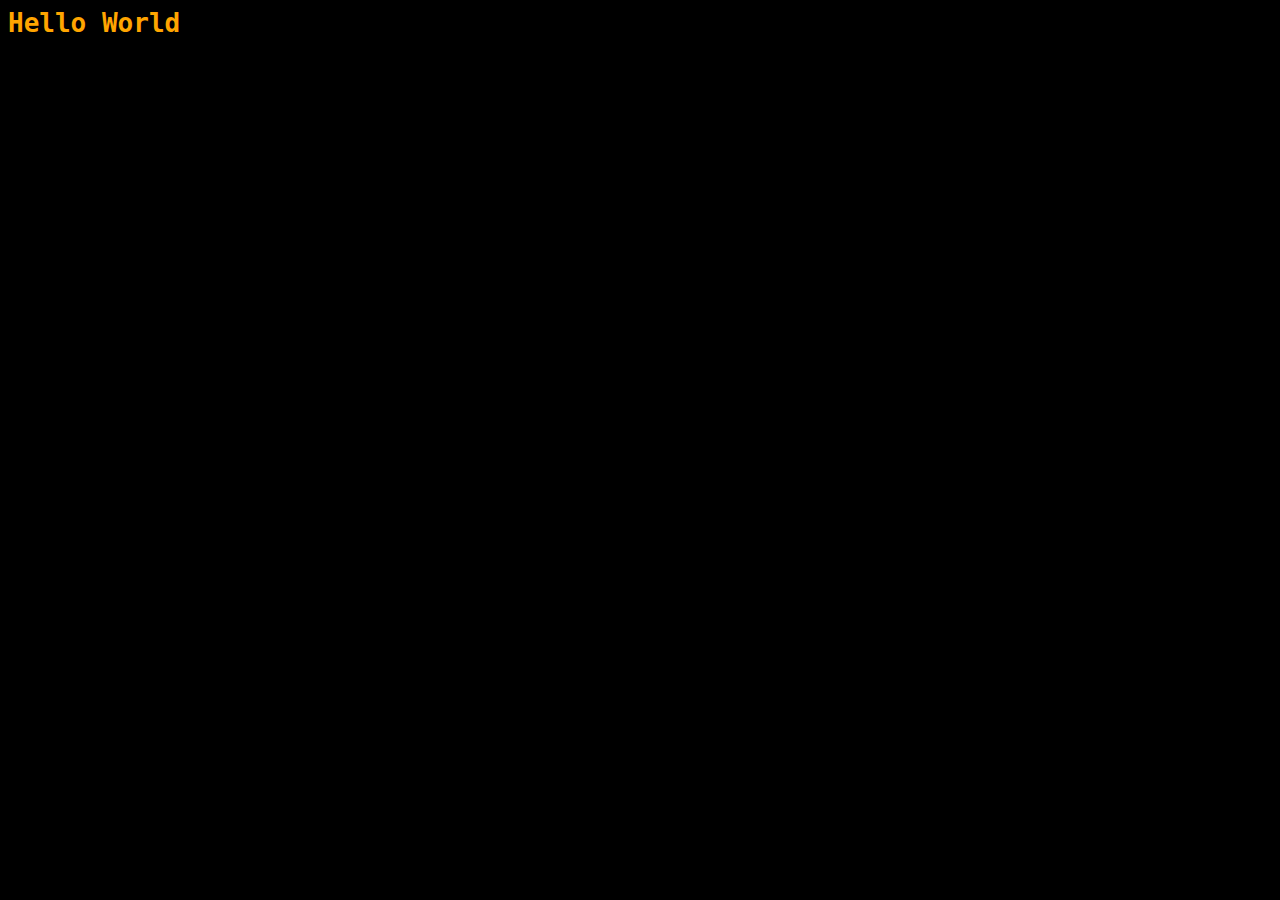
==== Front End Development Certification/index.html @ a605a2fd "Override Class Declarations by Styling ID Attributes" ====
<style>
  #orange-text
  {
    color : orange;
  }
   .pink-text
  {
    color : pink;
  }
  .blue-text
  {
    color : blue;
  }

  body
  {
    background-color : black;
    font-family : monospace;
  }
</style>
<h1 class = "pink-text blue-text" id = 'orange-text'>
  Hello World
</h1>
<!--
<style>
  .injected-text
  {
    margin-bottom : -25px;
    text-align : center;
  }
  .box
  {
    border-style : solid;
    border-color : black;
    border-width : 5px;
    text-align : center;
  }
  .yellow-box
  {
    background-color : yellow;
    padding : 20px 40px 20px 40px
  }
  .red-box
  {
    background-color : red;
    margin : 20px 40px 20px 40px
  }
  .green-box
  {
    background-color : green;
    margin : 40px 20px 20px 40px  
  }
</style>
<h5 class = 'injected-text'>
  margin
</h5>

<div class = 'box yellow-box'>
  <h5 class = 'box red-box'>
    padding
  </h5>
  <h5 class = 'box green-box'>
    padding
  </h5>
</div>
<!--
<link href = 'https://fonts.googleapis.com/css?family=Lobster' rel = 'stylesheet' type = 'text/css'>

<style>
#cat-photo-form
{
  background-color : green;
}
.silver-background
{
  background-color : silver;
}
.thick-green-border
{
  border-color : green;
  border-width : 10px;
  border-style : solid;
  border-radius : 50%;
}
.smaller-image
{
  width: 100px;
}
.red-text
{
  color : red;
}
p
{
  font-size : 16px;
  font-family : Monospace;
}
h2
{
  font-family : Lobster, Monospace;
}
</style>

<html>
  <h2 class = 'red-text'>
    CatPhotoApp
  </h2>
  
  <a href = '#'>
    <img class = 'smaller-image thick-green-border' src = 'https://bit.ly/fcc-relaxing-cat' alt = 'A cute orange cat lying on its back. '>
  </a>
  
  <p>
    click for 
    <a href = '#'>
      more cat photos
    </a>
  </p>
  <div class = 'silver-background'>
  <p>
    Things cats love:
  </p>
    <ul>
      <li> cat nip </li>
      <li> laser pointers </li>
      <li> lasagna </li>
    </ul>

    <p>
      Top 3 things cats hate:
    </p>
      <ol>
        <li> flea treatment </li>
        <li> thunder </li>
        <li> other cats </li>
      </ol>
  </div>

  <form action = '/submit-cat-photo' id = 'cat-photo-form'>
    <label>
      <input type = 'radio' name = 'indoor-outdoor' checked>
        indoor
    </label>
    <label>
      <input type = 'radio' name = 'indoor-outdoor'>
        outdoor
    </label>
    <label>
      <input type = 'checkbox' name = 'personality' checked>
        Loving
    </label>
    <label>
      <input type = 'checkbox' name = 'personality'>
        Lazy
    </label>
    <label>
      <input type = 'checkbox' name = 'personality'>
        Energetoc
    </label>    
    <input type = 'text' required placeholder = 'cat photo URL'>
    <button type = submit>
      Submit
    </button>
  </form>
 
</html>

-->
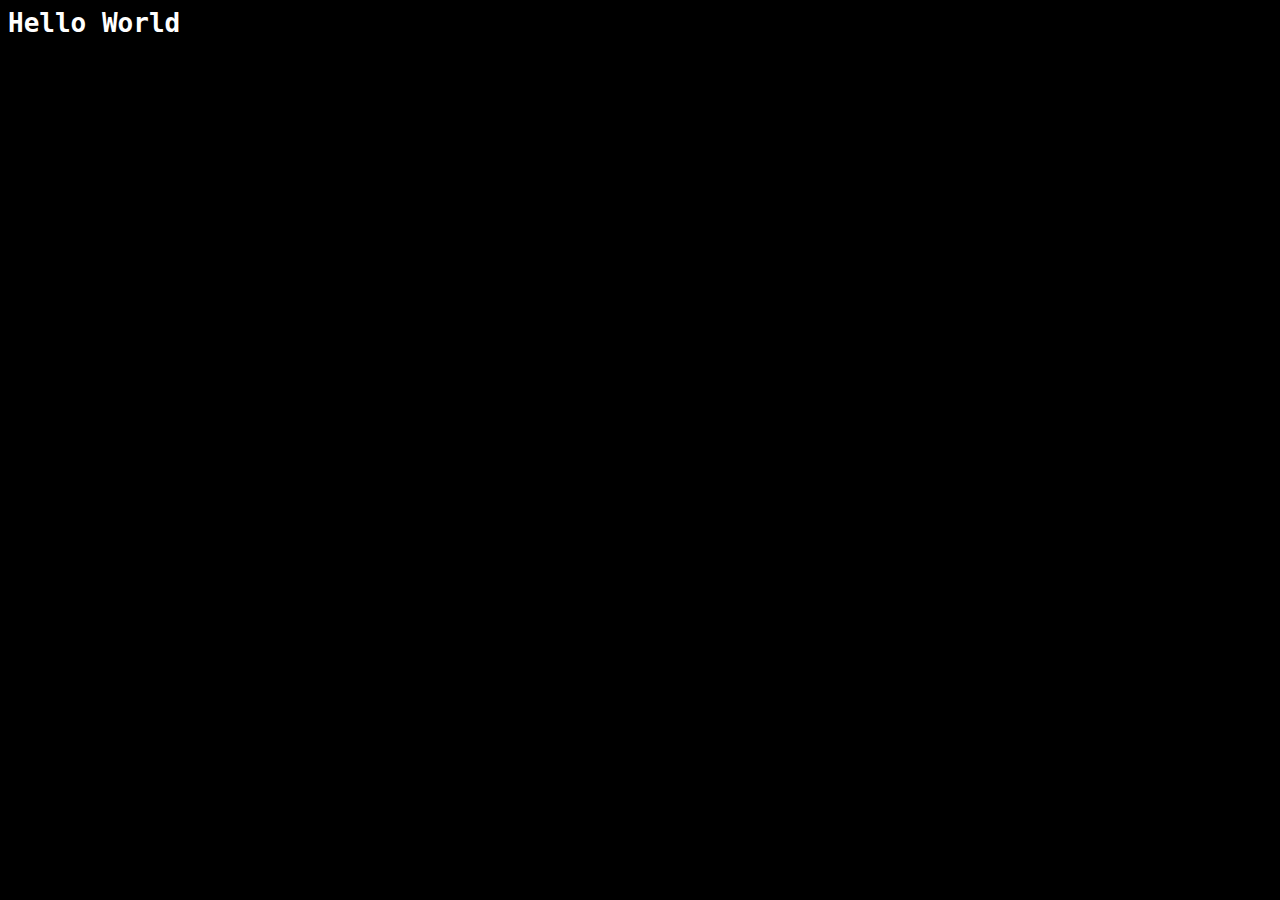
==== commit 790320a4: "Override Class Declarations with Inline Styles" ====
--- a/Front End Development Certification/index.html
+++ b/Front End Development Certification/index.html
@@ -18,7 +18,7 @@
     font-family : monospace;
   }
 </style>
-<h1 class = "pink-text blue-text" id = 'orange-text'>
+<h1 class = "pink-text blue-text" id = 'orange-text' style = 'color : white'>
   Hello World
 </h1>
 <!--
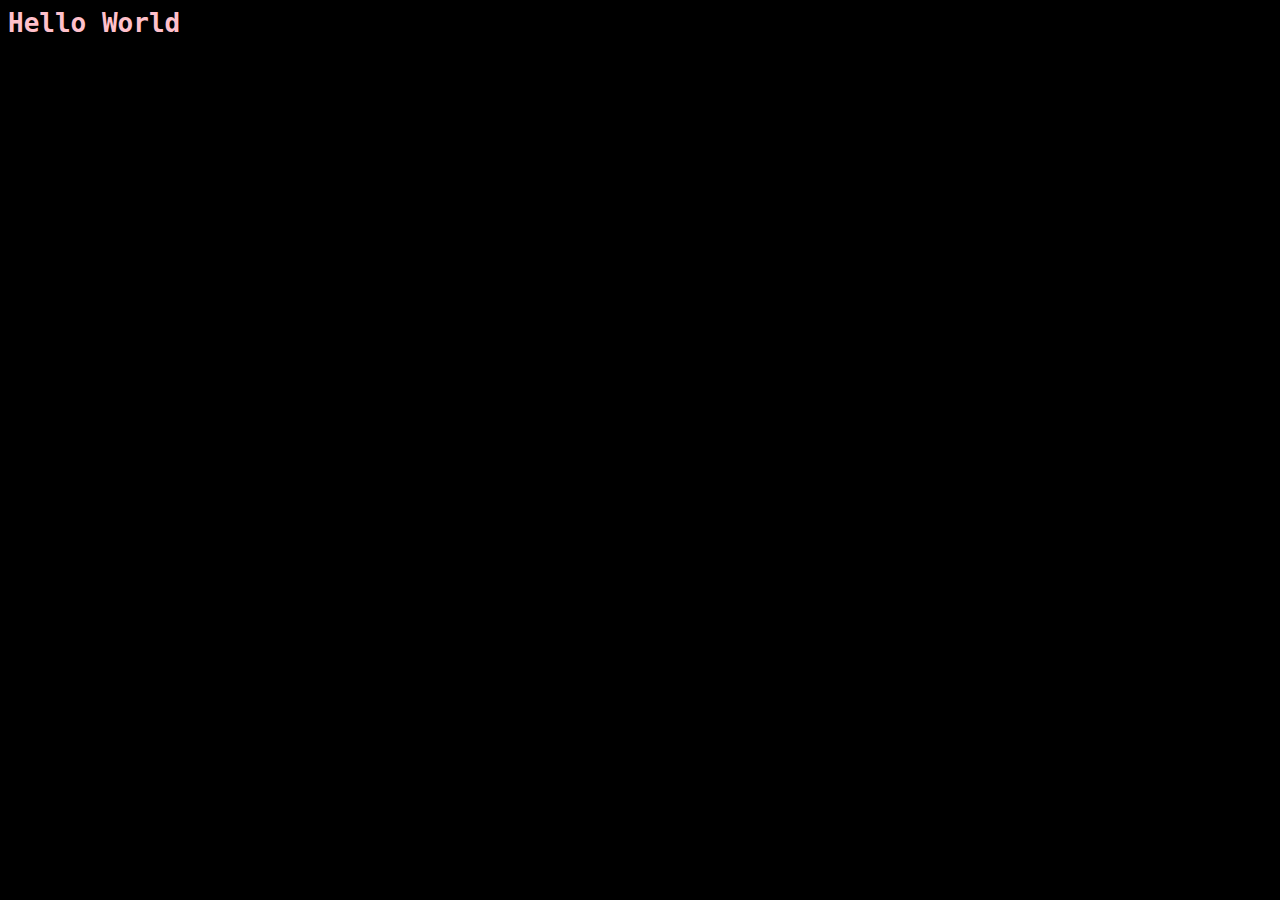
==== commit f78b2faf: "Override All Other Styles by using Important" ====
--- a/Front End Development Certification/index.html
+++ b/Front End Development Certification/index.html
@@ -5,7 +5,7 @@
   }
    .pink-text
   {
-    color : pink;
+    color : pink !important;
   }
   .blue-text
   {
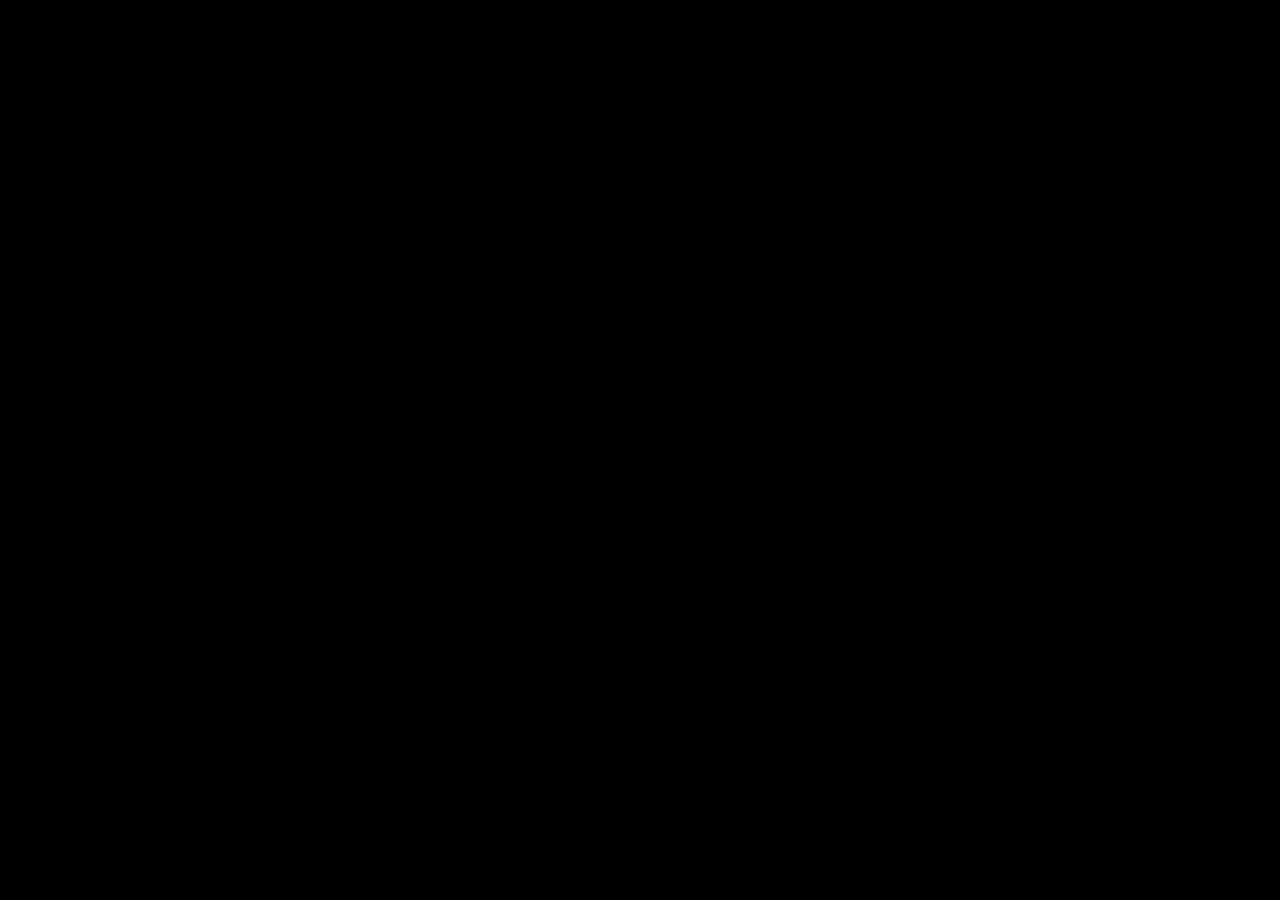
==== commit c7e95e96: "Use Hex Code for Specific Colors" ====
--- a/Front End Development Certification/index.html
+++ b/Front End Development Certification/index.html
@@ -1,3 +1,10 @@
+<style>
+  body
+  {
+    background-color : #000000;
+  }
+</style>
+<!--
 <style>
   #orange-text
   {
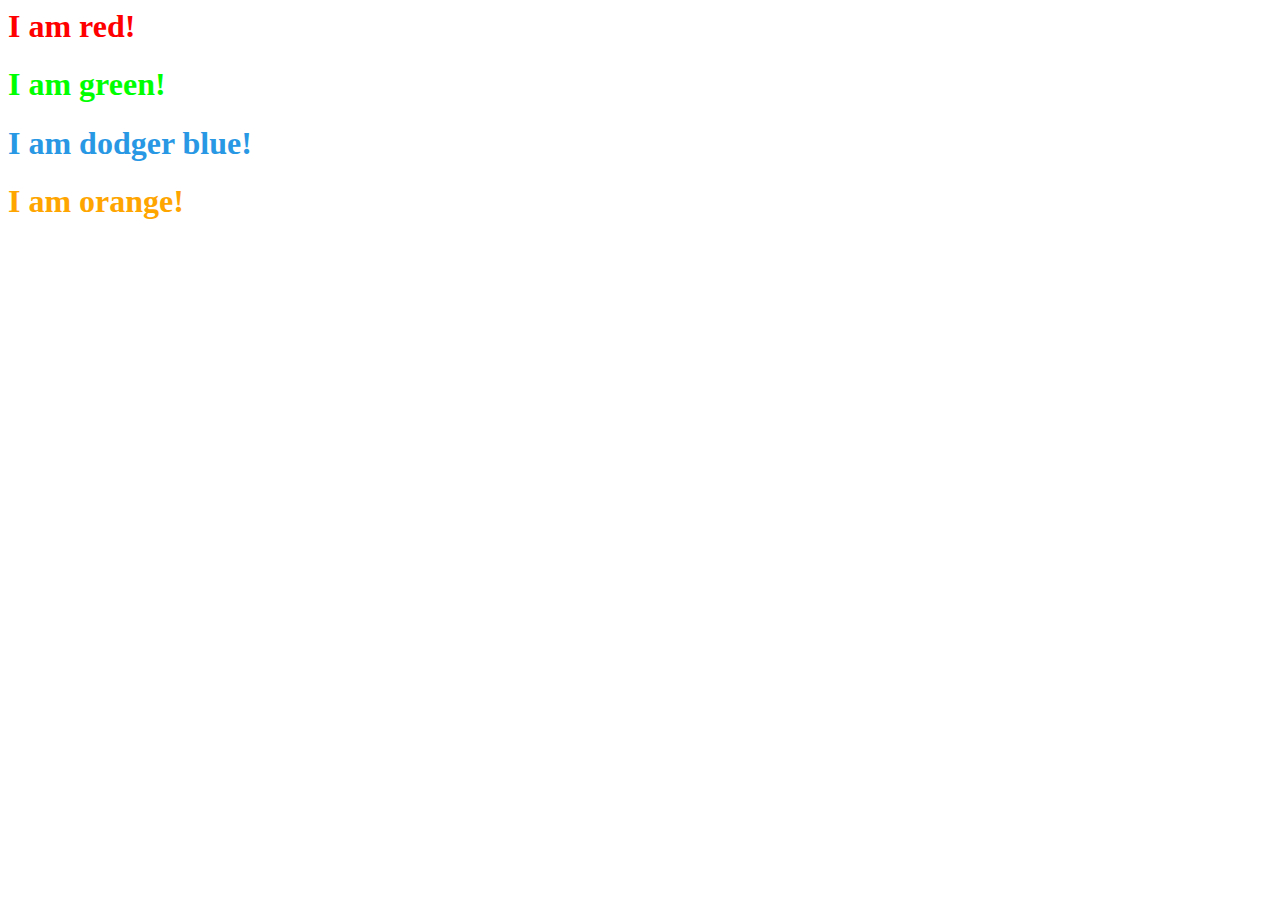
==== commit 4daa8fe7: "Use Hex Code to Mix Colors" ====
--- a/Front End Development Certification/index.html
+++ b/Front End Development Certification/index.html
@@ -1,9 +1,38 @@
 <style>
-  body
-  {
-    background-color : #000000;
-  }
-</style>
+.red-text
+{
+  color : #FF0000;
+}
+.red-text
+{
+  color : #FF0000;
+}
+.green-text
+{
+  color : #00FF00;
+}
+.dodger-blue-text
+{
+  color : #2998e4;
+}
+.orange-text
+{
+  color : #FFA500;
+}
+</style>
+
+  <h1 class = 'red-text'>
+    I am red!
+  </h1>
+  <h1 class = 'green-text'>
+    I am green!
+  </h1>
+  <h1 class = 'dodger-blue-text'>
+    I am dodger blue!
+  </h1>
+  <h1 class = 'orange-text'>
+    I am orange!
+  </h1>
 <!--
 <style>
   #orange-text
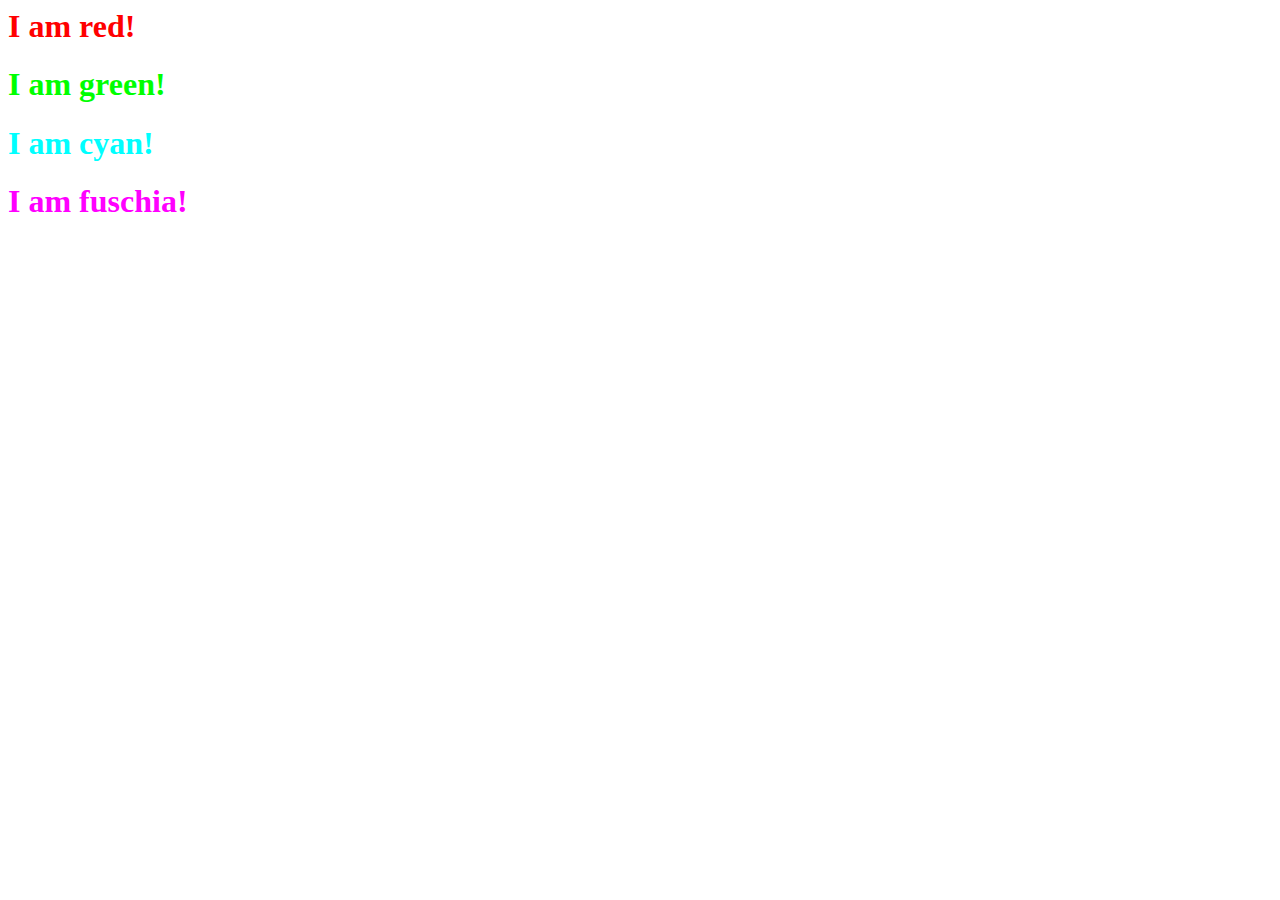
==== commit 1e1a8cd0: "Use Abbreviated Hex Code" ====
--- a/Front End Development Certification/index.html
+++ b/Front End Development Certification/index.html
@@ -1,19 +1,19 @@
 <style>
 .red-text
 {
-  color : #FF0000;
-}
-.red-text
-{
-  color : #FF0000;
+  color : #F00;
+}
+.fuschia-text
+{
+  color : #F0F;
 }
 .green-text
 {
-  color : #00FF00;
-}
-.dodger-blue-text
-{
-  color : #2998e4;
+  color : #0F0;
+}
+.cyan-text
+{
+  color : #0FF;
 }
 .orange-text
 {
@@ -27,11 +27,11 @@
   <h1 class = 'green-text'>
     I am green!
   </h1>
-  <h1 class = 'dodger-blue-text'>
-    I am dodger blue!
-  </h1>
-  <h1 class = 'orange-text'>
-    I am orange!
+  <h1 class = 'cyan-text'>
+    I am cyan!
+  </h1>
+  <h1 class = 'fuschia-text'>
+    I am fuschia!
   </h1>
 <!--
 <style>
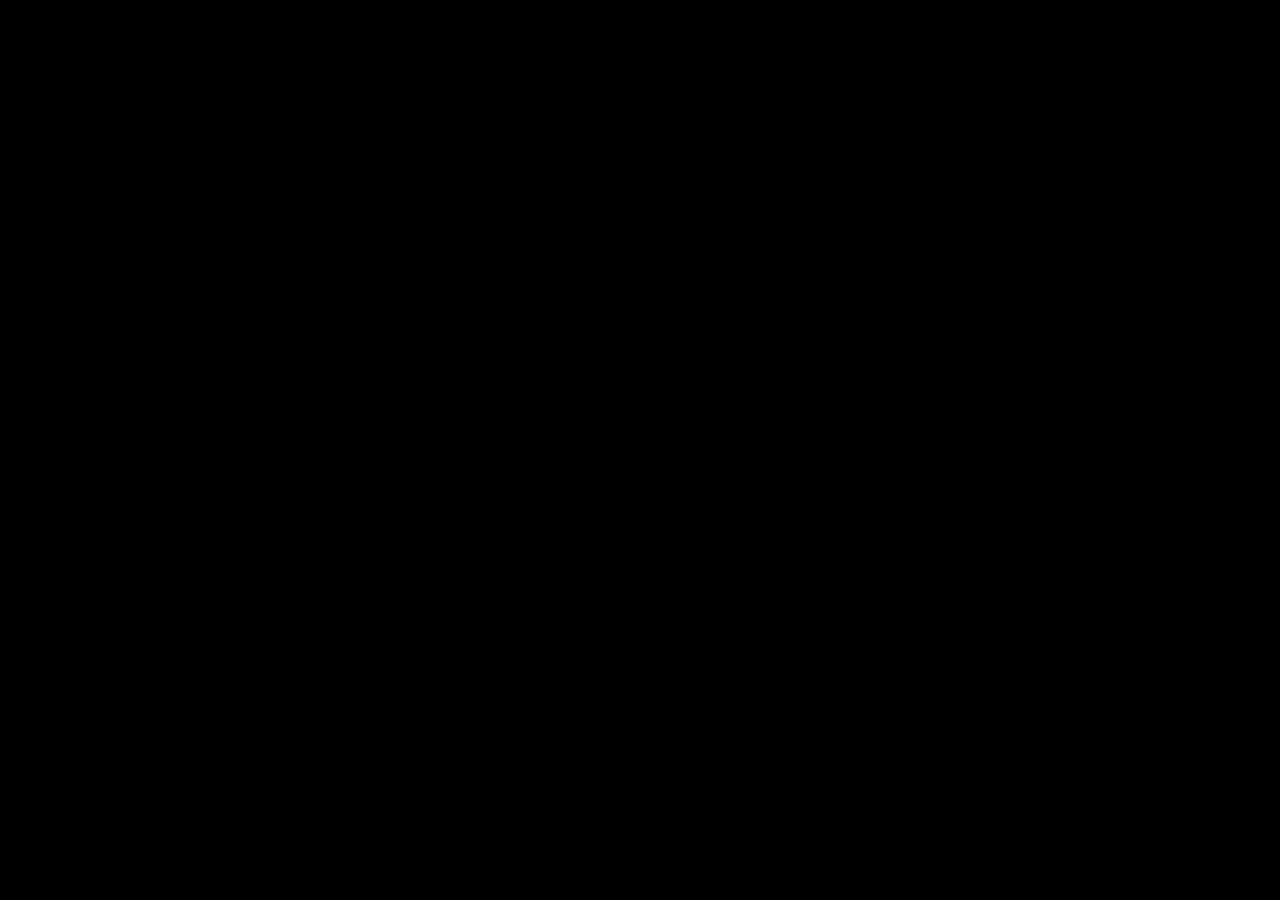
==== commit 83654f09: "Use RGB values to Color Elements" ====
--- a/Front End Development Certification/index.html
+++ b/Front End Development Certification/index.html
@@ -1,4 +1,8 @@
 <style>
+  body
+  {
+    background-color : rgb(0, 0, 0)
+  }
 .red-text
 {
   color : #F00;
@@ -20,7 +24,7 @@
   color : #FFA500;
 }
 </style>
-
+<!--
   <h1 class = 'red-text'>
     I am red!
   </h1>
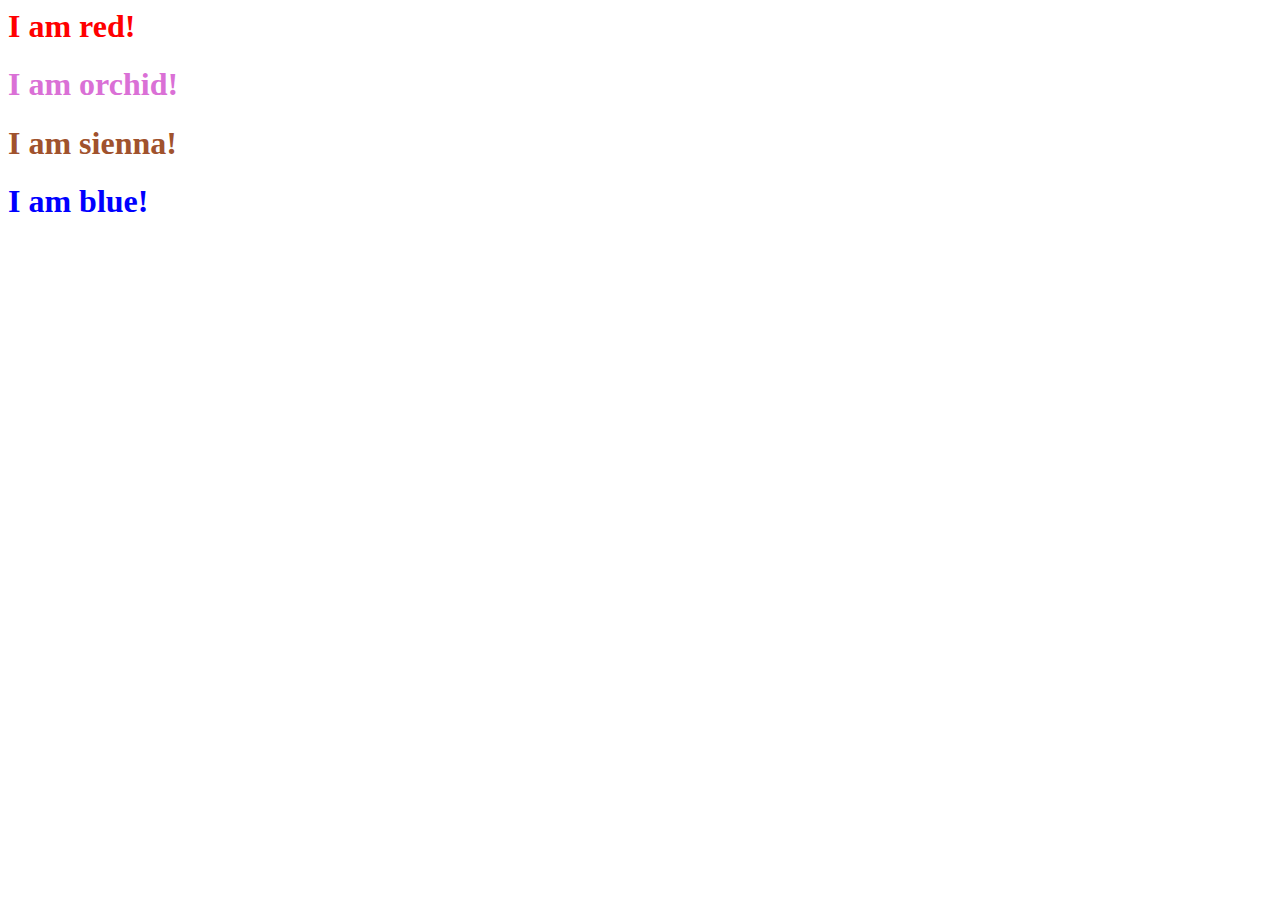
==== commit f6365ae3: "Use RGB to Mix Colors" ====
--- a/Front End Development Certification/index.html
+++ b/Front End Development Certification/index.html
@@ -1,3 +1,35 @@
+<style>
+  .red-text
+  {
+    color : rgb(255, 0, 0);
+  }
+  .orchid-text
+  {
+    color : rgb(218, 112, 214);
+  }
+  .sienna-text
+  {
+    color : rgb(160, 82, 45);
+  }
+  .blue-text
+  {
+    color : rgb(0, 0, 255);
+  }
+</style>
+
+<h1 class = 'red-text'>
+  I am red!
+</h1>
+<h1 class = 'orchid-text'>
+  I am orchid!
+</h1>
+<h1 class = 'sienna-text'>
+  I am sienna!
+</h1>
+<h1 class = 'blue-text'>
+  I am blue!
+</h1>
+<!--
 <style>
   body
   {
